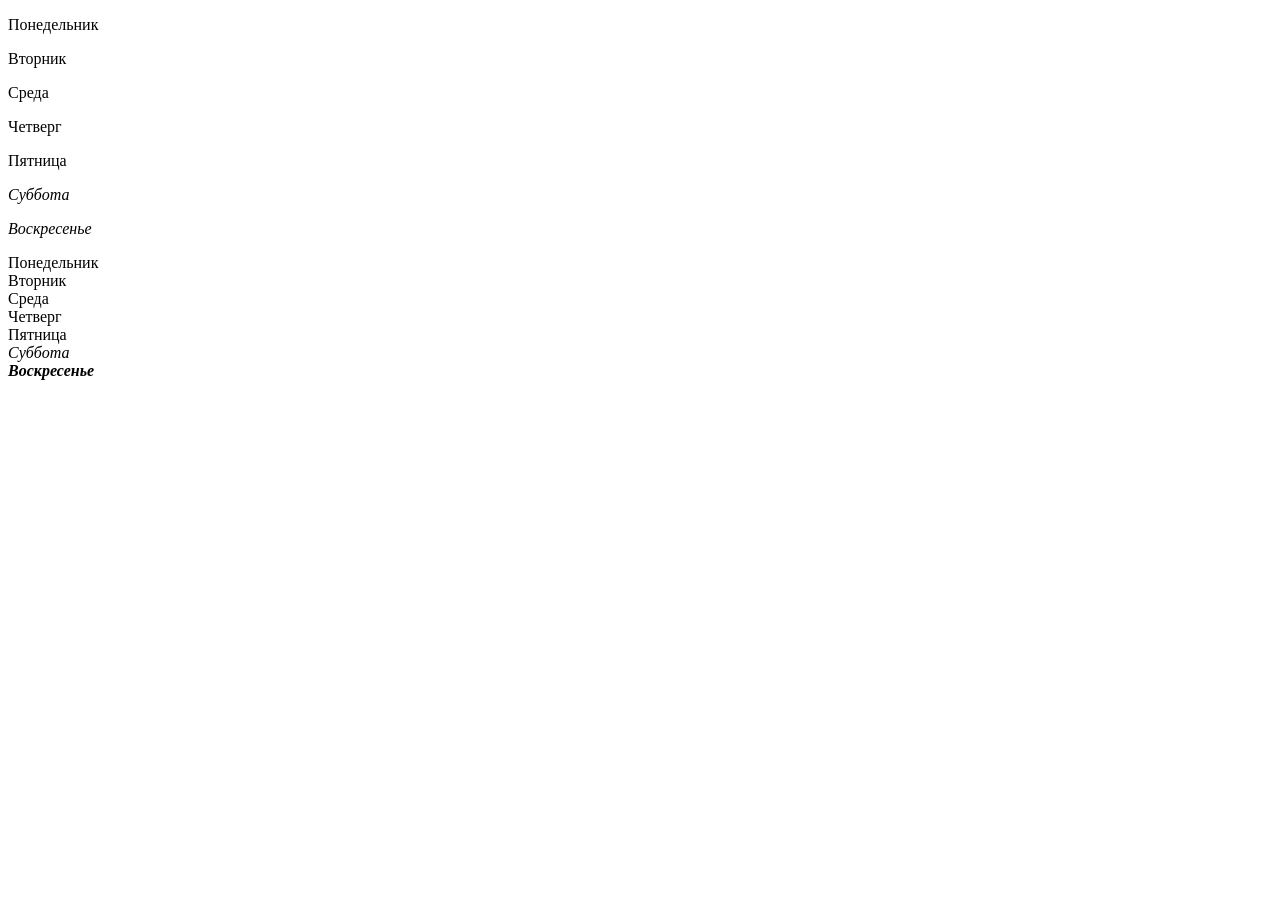
==== index.html @ 486172d7 "Выполнил усложненное ДЗ №7" ====
<!DOCTYPE html>
<html lang="en">
<head>
    <meta charset="UTF-8">
    <meta http-equiv="X-UA-Compatible" content="IE=edge">
    <meta name="viewport" content="width=device-width, initial-scale=1.0">
    <title>Усложненные задания</title>
</head>
<body>
    <div id="pd" class="pdd">
    </div>
    <script src="./js/js.js"></script>
</body>
</html>
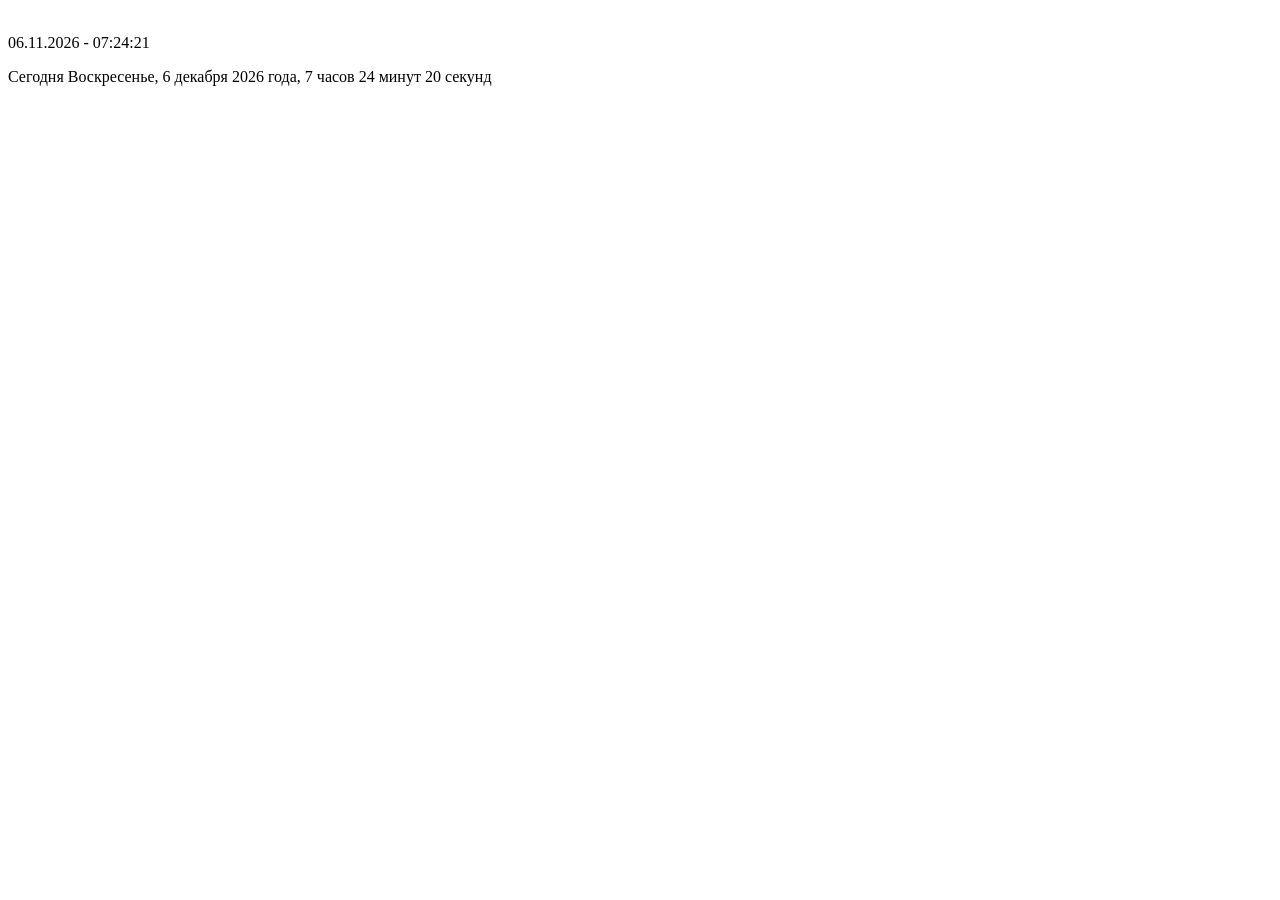
==== commit 192a4ae6: "Сделал усложненное 9го урока" ====
--- a/index.html
+++ b/index.html
@@ -7,8 +7,11 @@
     <title>Усложненные задания</title>
 </head>
 <body>
-    <div id="pd" class="pdd">
-    </div>
+    <p id="date">
+
+    </p>
+
+
     <script src="./js/js.js"></script>
 </body>
 </html>
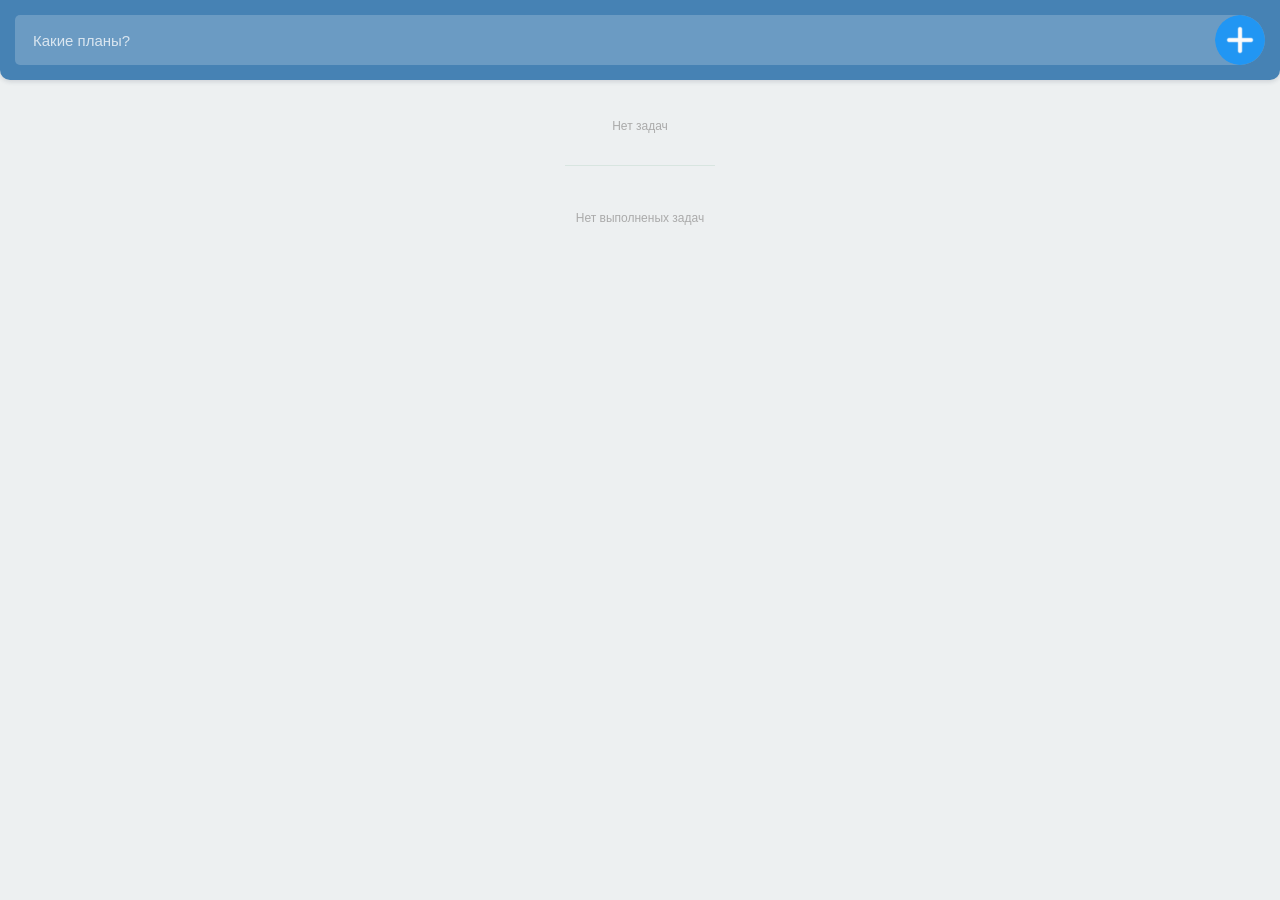
==== commit c6e13010: "Выполнил ДЗ №12" ====
--- a/index.html
+++ b/index.html
@@ -1,17 +1,34 @@
-<!DOCTYPE html>
-<html lang="en">
+<!doctype html>
+<html lang="ru">
 <head>
-    <meta charset="UTF-8">
-    <meta http-equiv="X-UA-Compatible" content="IE=edge">
-    <meta name="viewport" content="width=device-width, initial-scale=1.0">
-    <title>Усложненные задания</title>
+	<meta charset="UTF-8">
+	<meta name="viewport"
+				content="width=device-width, user-scalable=no, initial-scale=1.0, maximum-scale=1.0, minimum-scale=1.0">
+	<meta http-equiv="X-UA-Compatible" content="ie=edge">
+	<title>ToDo</title>
+
+	<link rel="stylesheet" type="text/css" href="css/normalize.css">
+	<link rel="stylesheet" type="text/css" href="css/style.css">
 </head>
 <body>
-    <p id="date">
 
-    </p>
+<header class="header">
+	<form class="todo-control">
+		<label><input class="header-input" type="text" placeholder="Какие планы?"></label>
+		<button class="header-button" id="add"></button>
+	</form>
+</header>
 
+<div class="todo-container">
 
-    <script src="./js/js.js"></script>
+	<ul class="todo todo-list" id="todo">
+	
+	</ul>
+	<ul class="todo todo-completed" id="completed">
+		
+	</ul>
+</div>
+
+<script src="./js.js"></script>
 </body>
 </html>
--- a/css/style.css
+++ b/css/style.css
@@ -0,0 +1,229 @@
+@charset "UTF-8";
+
+
+html {
+    box-sizing: border-box;
+}
+
+*,
+*::before,
+*::after {
+    box-sizing: inherit;
+}
+
+body {
+    background-color: #f9f9f9;
+    font-family: Arial, sans-serif;
+    font-size: 16px;
+    line-height: 1.429;
+    color: black;
+}
+
+
+img {
+    max-width: 100%;
+    height: auto;
+}
+
+a {
+    text-decoration: none;
+    color: inherit;
+}
+
+ul {
+    list-style: none;
+    padding: 0;
+    margin: 0;
+}
+
+h1, h2, h3, p {
+    padding: 0;
+    margin: 0;
+}
+
+
+body {
+    background: #edf0f1;
+    padding: 80px 0 0 0;
+}
+
+.todo-container {
+    width: 100%;
+    float: left;
+    padding: 15px;
+}
+
+.header {
+    width: 100%;
+    height: 80px;
+
+    position: fixed;
+    padding: 15px;
+    top: 0;
+    left: 0;
+    z-index: 5;
+
+    background-color: steelblue;
+    box-shadow: 0 2px 4px rgba(44, 62, 80, 0.15);
+    border-bottom-right-radius: 10px;
+    border-bottom-left-radius: 10px;
+}
+
+.header-input {
+    width: 100%;
+    height: 50px;
+    float: left;
+    color: #fff;
+    font-size: 15px;
+    font-weight: 400;
+    text-indent: 18px;
+    padding: 0 60px 0 0;
+    background: rgba(255, 255, 255, 0.2);
+    border-radius: 5px 25px 25px 5px;
+    border: 0;
+    box-shadow: none;
+    outline: none;
+
+    -webkit-appearance: none;
+    -moz-appearance: none;
+}
+
+.header-input::-webkit-input-placeholder {
+    color: rgba(255, 255, 255, 0.75);
+}
+
+.header-input:-ms-input-placeholder {
+    color: rgba(255, 255, 255, 0.75);
+}
+
+.header-button {
+    width: 50px;
+    height: 50px;
+    background: transparent url("../img/plus.png") no-repeat center/cover;
+    position: absolute;
+    top: 15px;
+    right: 15px;
+    z-index: 2;
+
+    border-radius: 25px;
+    border: 0;
+    box-shadow: none;
+    outline: none;
+    cursor: pointer;
+
+    -webkit-appearance: none;
+    -moz-appearance: none;
+}
+
+
+.todo {
+    width: 100%;
+    float: left;
+}
+
+.todo-item {
+    width: 100%;
+    min-height: 50px;
+    float: left;
+    font-size: 14px;
+    font-weight: 500;
+    color: #444;
+    line-height: 22px;
+
+    background: #fff;
+    border-radius: 5px;
+    position: relative;
+    box-shadow: 0 1px 2px rgba(44, 62, 80, 0.10);
+    margin: 0 0 10px 0;
+    padding: 14px 100px 14px 14px;
+    word-break: break-word;
+}
+
+.todo-item:last-of-type {
+    margin: 0;
+}
+
+.todo-buttons {
+    width: 100px;
+    height: 50px;
+
+    position: absolute;
+    top: 0;
+    right: 0;
+}
+
+.todo-buttons button {
+    width: 50px;
+    height: 50px;
+    float: left;
+    background-color: transparent;
+    background-position: center;
+    background-repeat: no-repeat;
+    position: relative;
+    border: 0;
+    box-shadow: none;
+    outline: none;
+    cursor: pointer;
+
+    -webkit-appearance: none;
+    -moz-appearance: none;
+}
+
+.todo-buttons .buttons button:last-of-type:before {
+    content: '';
+    width: 1px;
+    height: 30px;
+    background: #edf0f1;
+
+    position: absolute;
+    top: 10px;
+    left: 0;
+}
+
+.todo-remove {
+     background-image: url("../img/trash.png");
+ }
+
+.todo-complete {
+    background-image: url("../img/uncheck.png");
+}
+
+.todo-completed .todo-complete {
+    background-image: url("../img/check.png");
+}
+
+.todo-completed {
+    position: relative;
+    padding: 60px 0 0 0;
+}
+
+.todo-completed:before {
+    content: '';
+    width: 150px;
+    height: 1px;
+    background: #d8e5e0;
+
+    position: absolute;
+    top: 30px;
+    left: 50%;
+
+    margin: 0 0 0 -75px;
+}
+
+.todo:empty:after {
+    content: 'Нет задач';
+    margin: 15px 0 0 0;
+}
+
+.todo-completed:empty:after {
+    content: 'Нет выполненых задач';
+}
+
+.todo:after,
+.todo-completed:after {
+    width: 100%;
+    display: block;
+    text-align: center;
+    font-size: 12px;
+    color: #aaa;
+}
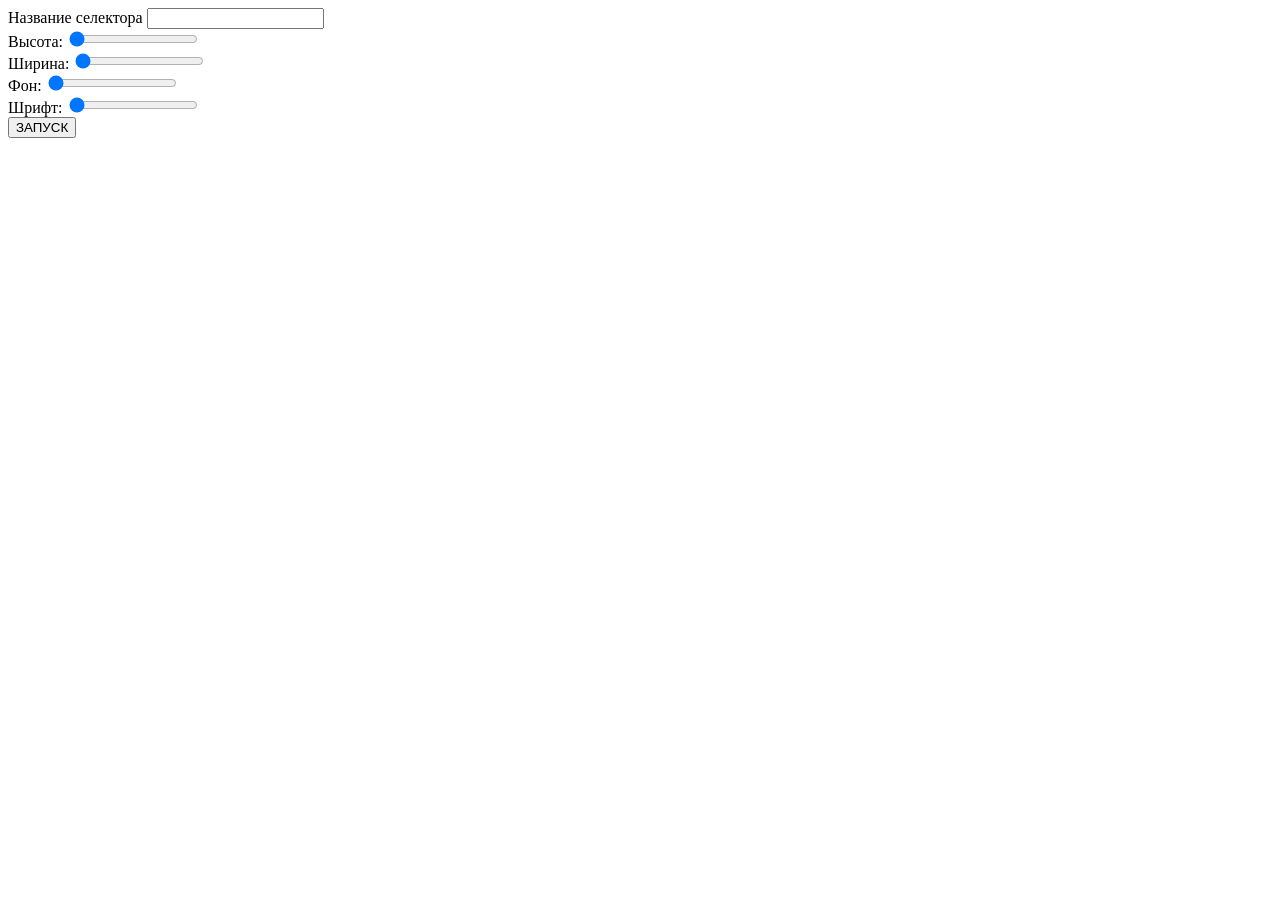
==== commit bcae7adf: "Сделал первую часть" ====
--- a/index.html
+++ b/index.html
@@ -7,27 +7,38 @@
 	<meta http-equiv="X-UA-Compatible" content="ie=edge">
 	<title>ToDo</title>
 
-	<link rel="stylesheet" type="text/css" href="css/normalize.css">
-	<link rel="stylesheet" type="text/css" href="css/style.css">
 </head>
 <body>
-
-<header class="header">
-	<form class="todo-control">
-		<label><input class="header-input" type="text" placeholder="Какие планы?"></label>
-		<button class="header-button" id="add"></button>
-	</form>
-</header>
-
-<div class="todo-container">
-
-	<ul class="todo todo-list" id="todo">
+	<div class="css-text">
+		<div class="selector">
+			Название селектора
+			<input class="selector-text" type="text">
+		</div>
+		<div class="css">
+			<div class="css-style">
+				Высота:
+				<input class="css-style-height" type="range" step="1" min="30" max="800" value="30">
+			</div>
+			<div class="list-style">
+				Ширина:
+				<input class="list-style-width" type="range" step="1" min="30" max="800" value="30">
+			</div>
+			<div class="list-style">
+				Фон:
+				<input class="list-style-bg" type="range" step="1" min="1" max="3" value="1">
+			</div>
+			<div class="list-style">
+				Шрифт:
+				<input class="list-style-fontSize" type="range" step="1" min="12" max="46" value="12">
+			</div>
+		</div>
+		<!doctype html>
+		<div class="control">        
+			<button id="btn-start">ЗАПУСК</button>
+		</div>
+	</div>
 	
-	</ul>
-	<ul class="todo todo-completed" id="completed">
-		
-	</ul>
-</div>
+	
 
 <script src="./js.js"></script>
 </body>
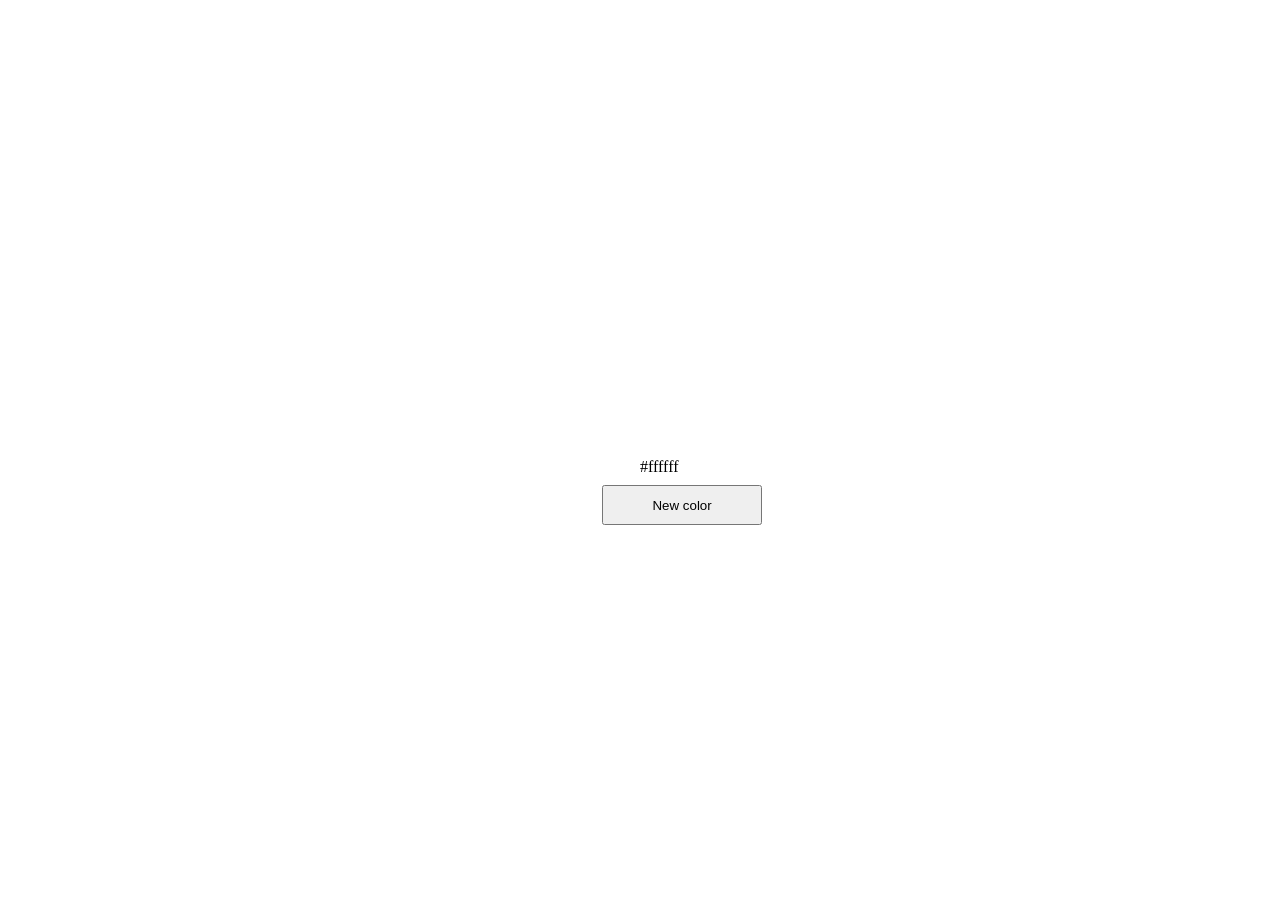
==== commit c7350b4e: "Выполнил дополнительное задание 13 урока" ====
--- a/index.html
+++ b/index.html
@@ -5,39 +5,21 @@
 	<meta name="viewport"
 				content="width=device-width, user-scalable=no, initial-scale=1.0, maximum-scale=1.0, minimum-scale=1.0">
 	<meta http-equiv="X-UA-Compatible" content="ie=edge">
-	<title>ToDo</title>
 
+	<title>Генератор фона</title>
+	<link rel="stylesheet" href="./style.css">
 </head>
 <body>
-	<div class="css-text">
-		<div class="selector">
-			Название селектора
-			<input class="selector-text" type="text">
+	<section class="backgraund">
+		<div class="bacgraund--block">
+			<div class="backgraund--text">
+				#ffffff
+			</div>
+			<button class="background--btn">
+				New color
+			</button>
 		</div>
-		<div class="css">
-			<div class="css-style">
-				Высота:
-				<input class="css-style-height" type="range" step="1" min="30" max="800" value="30">
-			</div>
-			<div class="list-style">
-				Ширина:
-				<input class="list-style-width" type="range" step="1" min="30" max="800" value="30">
-			</div>
-			<div class="list-style">
-				Фон:
-				<input class="list-style-bg" type="range" step="1" min="1" max="3" value="1">
-			</div>
-			<div class="list-style">
-				Шрифт:
-				<input class="list-style-fontSize" type="range" step="1" min="12" max="46" value="12">
-			</div>
-		</div>
-		<!doctype html>
-		<div class="control">        
-			<button id="btn-start">ЗАПУСК</button>
-		</div>
-	</div>
-	
+	</section>
 	
 
 <script src="./js.js"></script>
--- a/style.css
+++ b/style.css
@@ -0,0 +1,17 @@
+.bacgraund--block{
+    width: 100%;
+    height: 900px;
+    position: relative;
+}
+.backgraund--text{
+    position: absolute;
+    top: 50%;
+    left: 50%;
+}
+.background--btn{
+    position: absolute;
+    left: 47%;
+    height: 40px;
+    width: 160px;
+    top: 53%;
+}
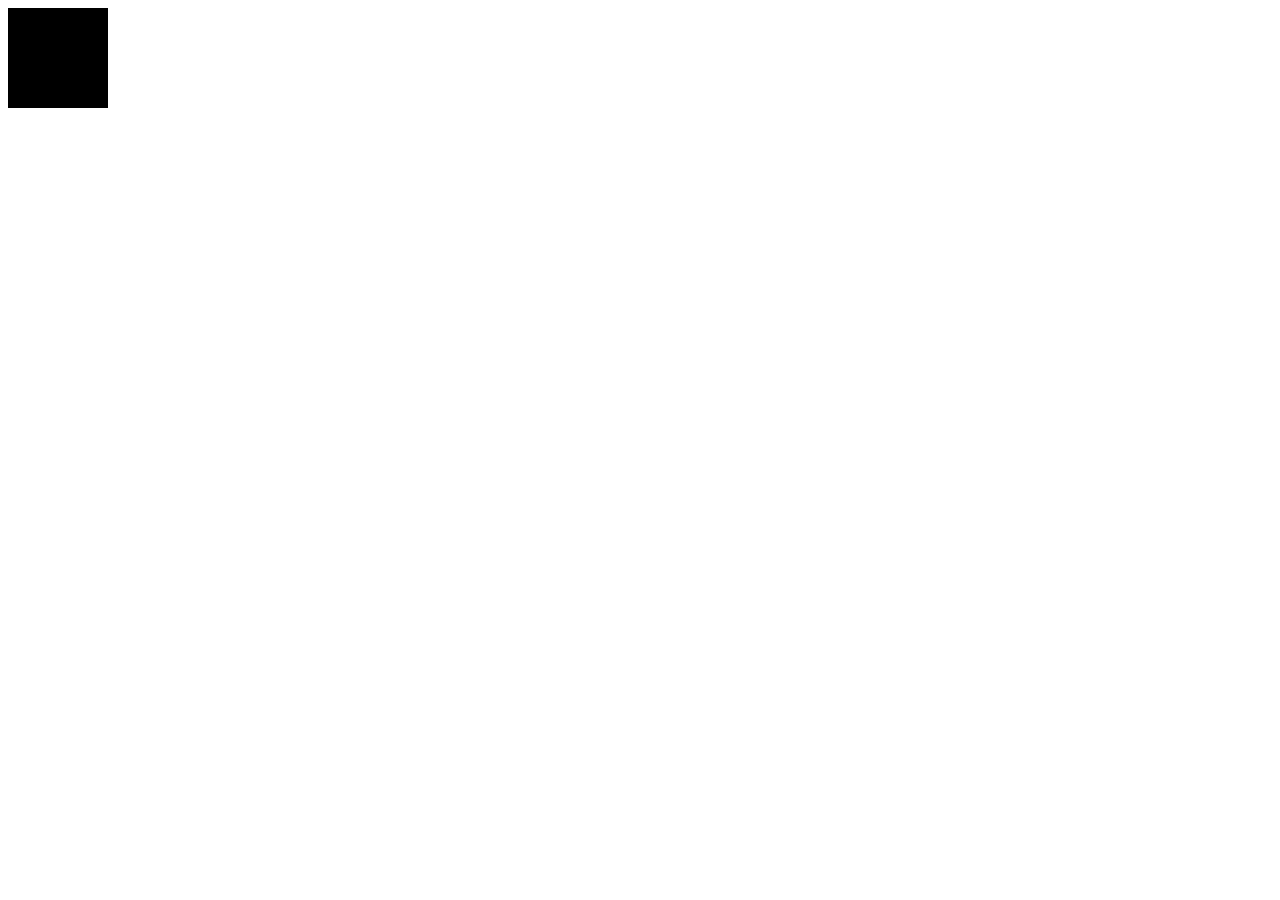
==== commit 2901c924: "Сделал дополнительное урок 14" ====
--- a/index.html
+++ b/index.html
@@ -5,23 +5,10 @@
 	<meta name="viewport"
 				content="width=device-width, user-scalable=no, initial-scale=1.0, maximum-scale=1.0, minimum-scale=1.0">
 	<meta http-equiv="X-UA-Compatible" content="ie=edge">
+	<title>ToDo</title>
 
-	<title>Генератор фона</title>
-	<link rel="stylesheet" href="./style.css">
 </head>
 <body>
-	<section class="backgraund">
-		<div class="bacgraund--block">
-			<div class="backgraund--text">
-				#ffffff
-			</div>
-			<button class="background--btn">
-				New color
-			</button>
-		</div>
-	</section>
-	
-
 <script src="./js.js"></script>
 </body>
 </html>
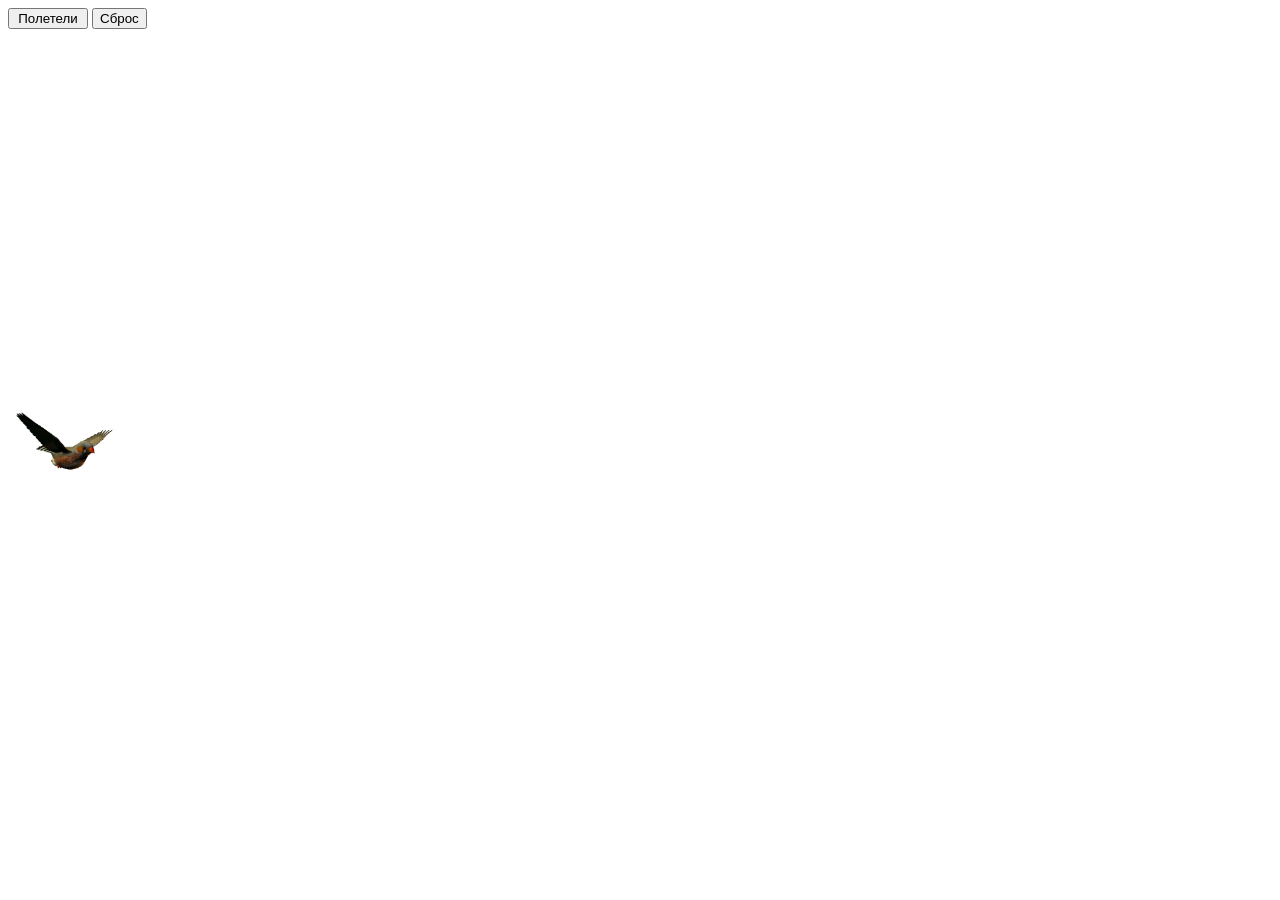
==== commit 91babbae: "Сделал дз 17 Анимация" ====
--- a/index.html
+++ b/index.html
@@ -1,14 +1,23 @@
-<!doctype html>
-<html lang="ru">
+<!DOCTYPE html>
+<html lang="en">
 <head>
-	<meta charset="UTF-8">
-	<meta name="viewport"
-				content="width=device-width, user-scalable=no, initial-scale=1.0, maximum-scale=1.0, minimum-scale=1.0">
-	<meta http-equiv="X-UA-Compatible" content="ie=edge">
-	<title>ToDo</title>
-
+    <meta charset="UTF-8">
+    <meta http-equiv="X-UA-Compatible" content="IE=edge">
+    <meta name="viewport" content="width=device-width, initial-scale=1.0">
+    <title>Document</title>
 </head>
 <body>
-<script src="./js.js"></script>
+    <img  class="bird" src="./hc6shhxb.gif" alt="Птичка" style="max-width: 120px;min-width: 100px;position: absolute;top: 45%;" >
+    <!-- https://codepen.io/limerok/pen/mdmPeYV?editors=1111 -->
+
+    <div class="block-button">
+        <button class="fly-stop" style="width: 80px;">
+            Полетели
+        </button>
+        <button class="reset">
+            Сброс
+        </button>
+    </div>
+    <script src="./js.js"></script>
 </body>
 </html>
